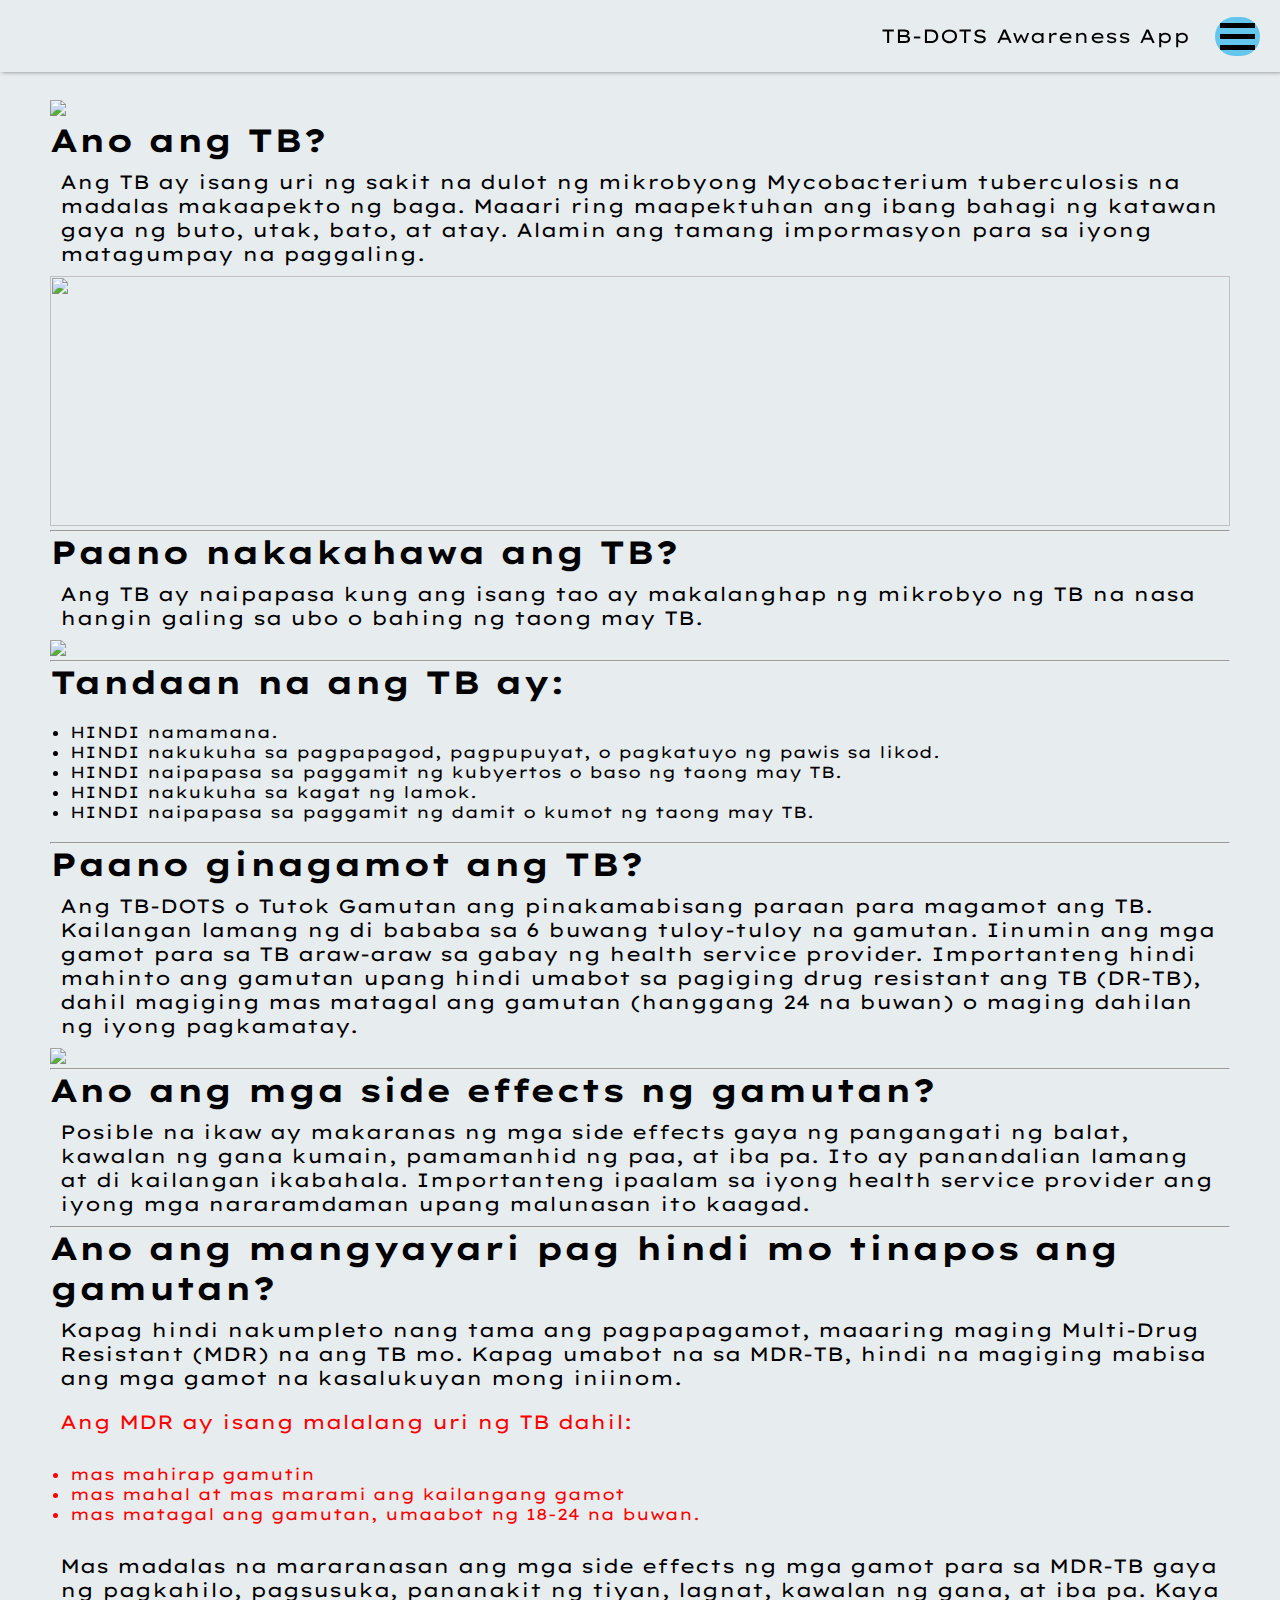
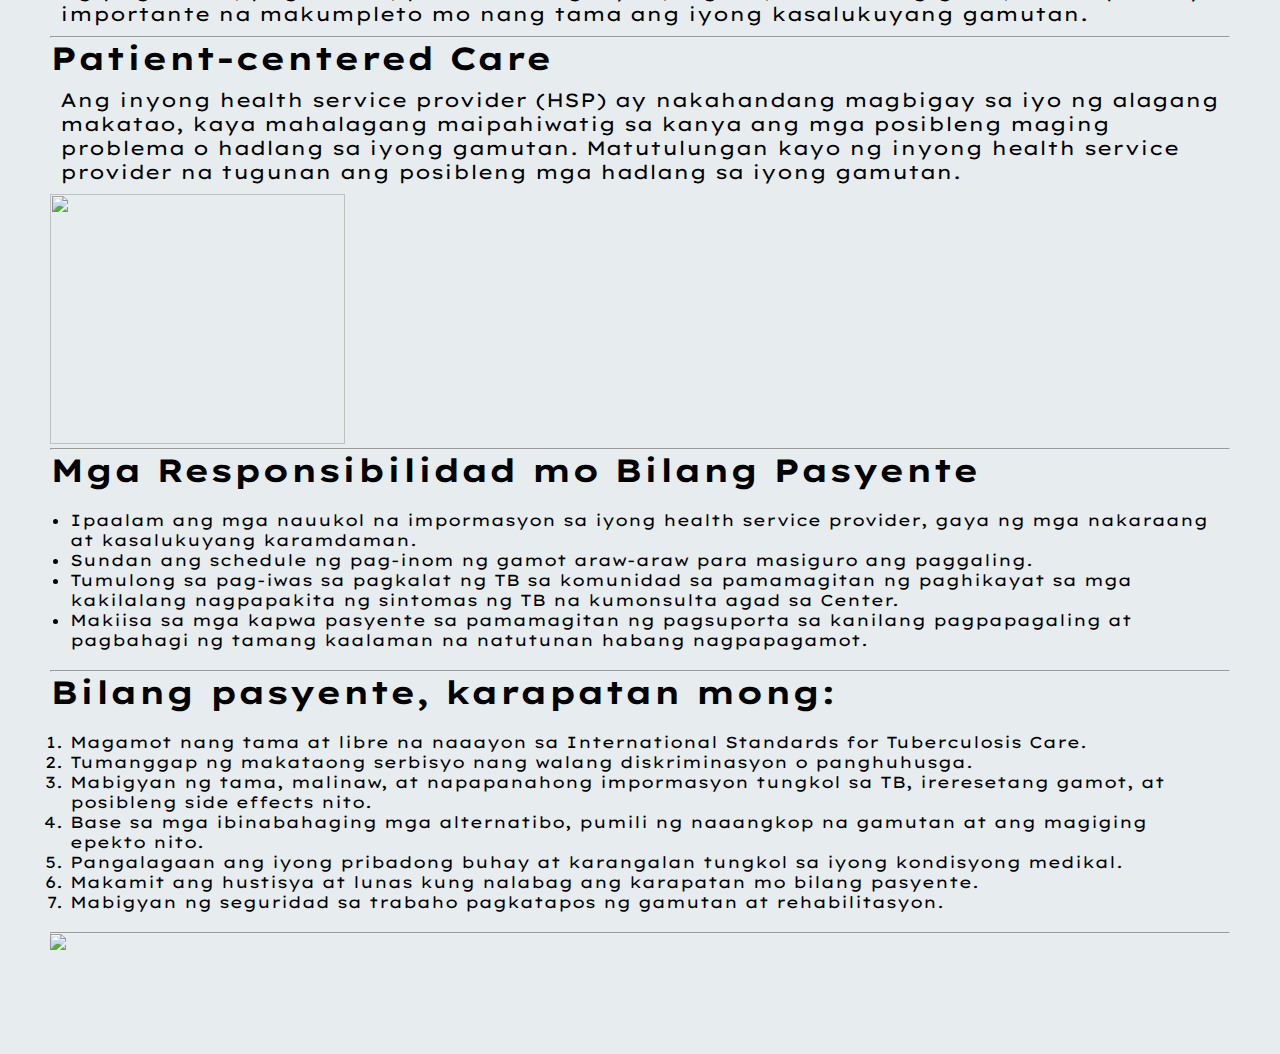
==== index.html @ ba0cb0ec "Add files via upload" ====
<!DOCTYPE html>
<html lang="en">
<head>
    <meta charset="UTF-8">
    <meta name="viewport" content="width=device-width, initial-scale=1.0">
    <title>TB-DOTS  Awareness</title>
    <link rel="stylesheet" href="https://use.fontawesome.com/releases/v5.15.2/css/all.css" integrity="sha384-vSIIfh2YWi9wW0r9iZe7RJPrKwp6bG+s9QZMoITbCckVJqGCCRhc+ccxNcdpHuYu" crossorigin="anonymous">
    <link rel="stylesheet" href="index.css">
    <link rel="stylesheet" href="responsive.css">
</head>
<body>
    <header>    
        <div class="menuDiv" onclick="menuShow(this)">
            <div class="bar1"></div>
            <div class="bar2"></div>
            <div class="bar3"></div>
        </div>
      
        <p> TB-DOTS Awareness App</p>
      
    </header>
    <nav id="nav">
        <ul>
            <li> <a href="index.html"> <i class="fas fa-home"></i> HOME</a></li>
            <li> <a href="facts.html"> <i class="fas fa-campground"></i> TB in PH</a></li>
            <li> <a href="tips.html"> <i class="fas fa-heartbeat"></i></i> HEALTHY TIPS </a></li>
            <li> <a href="quiz.html"> <i class="fas fa-feather-alt"></i></i> TB Quiz </a></li>
            <li> <a href="about.html"> <i class="far fa-address-card"></i> ABOUT</a></li>
            
        </ul>
    </nav>

    <div id="main">
        <img src="https://images2.imgbox.com/43/63/sPdLGXSR_o.jpg" width="100%">
        <h1> Ano ang TB?</h1>
        
        <p>Ang TB ay isang uri ng sakit na dulot ng mikrobyong Mycobacterium tuberculosis na madalas makaapekto ng baga. Maaari ring maapektuhan ang ibang bahagi ng katawan gaya ng buto, utak, bato, at atay.   Alamin ang tamang impormasyon para sa iyong matagumpay na paggaling.</p>
        <img src="https://ysm-res.cloudinary.com/image/upload/c_fill,f_auto,q_auto:best,w_1980/v1/websites4/live-prod/ysph/research_practice/departments/emd/diseases/dreamstime_m_54064032-crop_314825_48389_v3.jpg" 
        width="100%" height="250px"
        >
        <hr>

        <h1> Paano nakakahawa ang TB?</h1>
      
        
        <p>Ang TB ay naipapasa kung ang isang tao ay makalanghap ng mikrobyo ng TB na nasa hangin galing sa ubo o bahing ng taong may TB.</p>
        <img src="https://www.health.harvard.edu/media/content/images/medical-illustrations/tuberculosis-dreamstime_s_47704368.jpg" width="100%" >

        <hr>
        <h1> Tandaan na ang TB ay:</h1>
        
        <ul>
            <li>HINDI namamana.</li>
            <li>HINDI nakukuha sa pagpapagod, pagpupuyat, o pagkatuyo ng pawis sa likod.</li>
            <li>HINDI naipapasa sa paggamit ng kubyertos o baso ng taong may TB.</li>
            <li>HINDI nakukuha sa kagat ng lamok.</li>
            <li>HINDI naipapasa sa paggamit ng damit o kumot ng taong may TB.</li>
        </ul>

        <hr>
        <h1>Paano ginagamot ang TB?</h1>
        <p>
            Ang TB-DOTS o Tutok Gamutan ang pinakamabisang paraan para magamot ang TB. Kailangan lamang ng di bababa sa 6 buwang tuloy-tuloy na gamutan. Iinumin ang mga gamot para sa TB araw-araw sa gabay ng health service provider. Importanteng hindi mahinto ang gamutan upang hindi umabot sa pagiging drug resistant ang TB (DR-TB), dahil magiging mas matagal ang gamutan (hanggang 24 na buwan) o maging dahilan ng iyong pagkamatay.

        </p>

        <img src="https://i.ytimg.com/vi/1ZJbML2hfm4/maxresdefault.jpg" width="100%">
        <hr>

        <h1>Ano ang mga side effects ng gamutan?</h1>
        <p>Posible na ikaw ay makaranas ng mga side effects gaya ng pangangati ng balat, kawalan ng gana kumain, pamamanhid ng paa, at iba pa. Ito ay panandalian lamang at di kailangan ikabahala. Importanteng ipaalam sa iyong health service provider ang iyong mga nararamdaman upang malunasan ito kaagad.</p>

        <hr>
        <h1>Ano ang mangyayari pag hindi mo tinapos ang gamutan?</h1>
            <p>Kapag hindi nakumpleto nang tama ang pagpapagamot, maaaring maging Multi-Drug Resistant (MDR) na ang TB mo. Kapag umabot na sa MDR-TB, hindi na magiging mabisa ang mga gamot na kasalukuyan mong iniinom.
            </p>
            <p style="color: red;">Ang MDR ay isang malalang uri ng TB dahil:</p>
                <ul style="color: red;">
                    <li>mas mahirap gamutin</li>
                    <li>mas mahal at mas marami ang kailangang gamot</li>
                    <li>mas matagal ang gamutan, umaabot ng 18-24 na buwan.</li>
                </ul>

                <p>Mas madalas na mararanasan ang mga side effects ng mga gamot para sa MDR-TB gaya ng pagkahilo, pagsusuka, pananakit ng tiyan, lagnat, kawalan ng gana, at iba pa. Kaya importante na makumpleto mo nang tama ang iyong kasalukuyang gamutan.</p>

        <hr>
        <h1>Patient-centered Care</h1>

        <p>Ang inyong health service provider (HSP) ay nakahandang magbigay sa iyo ng alagang makatao, kaya mahalagang maipahiwatig sa kanya ang mga posibleng maging problema o hadlang sa iyong gamutan. Matutulungan kayo ng inyong health service provider na tugunan ang posibleng mga hadlang sa iyong gamutan.</p>
                <img src="https://encrypted-tbn0.gstatic.com/images?q=tbn:ANd9GcTjw4bG_PhVnh5A3KxVS1q1-vHnUWY4PyuDRQ&usqp=CAU" width="50%" height="250px">
        <hr>
        <h1>Mga Responsibilidad mo Bilang Pasyente</h1>

        <ul>
            <li>Ipaalam ang mga nauukol na impormasyon sa iyong health service provider, gaya ng mga nakaraang at kasalukuyang karamdaman.</li>
            <li>Sundan ang schedule ng pag-inom ng gamot araw-araw para masiguro ang paggaling.</li>
            <li>Tumulong sa pag-iwas sa pagkalat ng TB sa komunidad sa pamamagitan ng paghikayat sa mga kakilalang nagpapakita ng sintomas ng TB na kumonsulta agad sa Center.</li>
            <li>Makiisa sa mga kapwa pasyente sa pamamagitan ng pagsuporta sa kanilang pagpapagaling at pagbahagi ng tamang kaalaman na natutunan habang nagpapagamot.</li>
        </ul>
        <hr>
        <h1>
            Bilang pasyente, karapatan mong:
        </h1>
        <ol>
            <li>Magamot nang tama at libre na naaayon sa International Standards for Tuberculosis Care.</li>
            <li>Tumanggap ng makataong serbisyo nang walang diskriminasyon o panghuhusga.</li>
            <li>Mabigyan ng tama, malinaw, at napapanahong impormasyon tungkol sa TB, ireresetang gamot, at posibleng side effects nito.</li>
            <li>Base sa mga ibinabahaging mga alternatibo, pumili ng naaangkop na gamutan at ang magiging epekto nito.</li>
            <li>Pangalagaan ang iyong pribadong buhay at karangalan tungkol sa iyong kondisyong medikal.</li>
            <li>Makamit ang hustisya at lunas kung nalabag ang karapatan mo bilang pasyente.</li>
            <li>Mabigyan ng seguridad sa trabaho pagkatapos ng gamutan at rehabilitasyon.</li>
        </ol>
        <hr>
        <img src="http://www.ntp.doh.gov.ph/images/tb_philhealth.png" width="100%">




    </div>

    

    <script src="index.js"></script>
</body>
</html>
---- index.css ----
@import url('https://fonts.googleapis.com/css2?family=Lexend+Mega&display=swap');

*{
    margin: 0;
    padding: 0;
    box-sizing: border-box;
}


body{
    
    height: 100%;
    font-family: 'Lexend Mega', sans-serif;
    display: flex;
}

header{
    display: flex;
    flex-direction: row-reverse;
    align-items: center;
    height: 8vh;
    background-color: #E7ECEF;
    padding: 5px;
    position: absolute;
    width: 100vw;
    box-shadow: 2px 0 4px rgba(10,10,10,0.5);
}
header .menuDiv{
    margin: auto 15px;
}

.menuDiv{
    background-color: rgb(100, 198, 237);
    cursor: pointer;
    padding: 0 5px;
    border-radius: 25px;
}

nav{
    width: 0;
    background-color: #40cbcf;
    /* transform: translateX(-200px);  */
    
    display: flex;
    padding-top: 50px;
    justify-content: center;
    transition: all 0.3s ease;
}
nav li{
    list-style-type: none;
    padding: 20px;
    text-align: center;
    transition: all 0.3s ease;
}
nav a{
    width: 200px;
    text-decoration: none;
    
}
nav ul{
    background-color: #40cbcf;
    height: 100%;
    width: 300px;
    
    
}

nav ul li a{
    color: floralwhite;
    
    
}

nav ul li:hover{
    background-color: #60a8ba;
}
nav ul li:hover i{
    color: rgb(14, 57, 136);
}

.bar1, .bar2, .bar3{
    width: 35px;
    height: 5px;
    background-color: black;
    margin: 6px 0;
    transition: 0.4s;

}

.change .bar2{
    opacity: 0;
}

.change .bar1{
    transform: rotate(-45deg) translate(-10px, 8px);
}

.change .bar3{
    transform: rotate(45deg) translate(-7px, -7px);
}

#main{
    background-color: #E7ECEF;
    width: 100%;
    padding: 100px 50px;
    height: 100%;
}
p{
    padding: 10px;
    font-size: 120%;
}

#main ul,ol{
    padding: 20px;
}

table{
    width: 100%;
}

table thead{
    background-color: darkseagreen;
}

iframe{
    margin: 20px auto;
  
}
---- responsive.css ----
@media only screen and (max-width:600px){
    header{
        flex-direction: row;
    }
    header p{
        font-size: small;
    }
    #main{
        padding: 80px 15px;
    }
    nav{
       width: 0;
    }
}
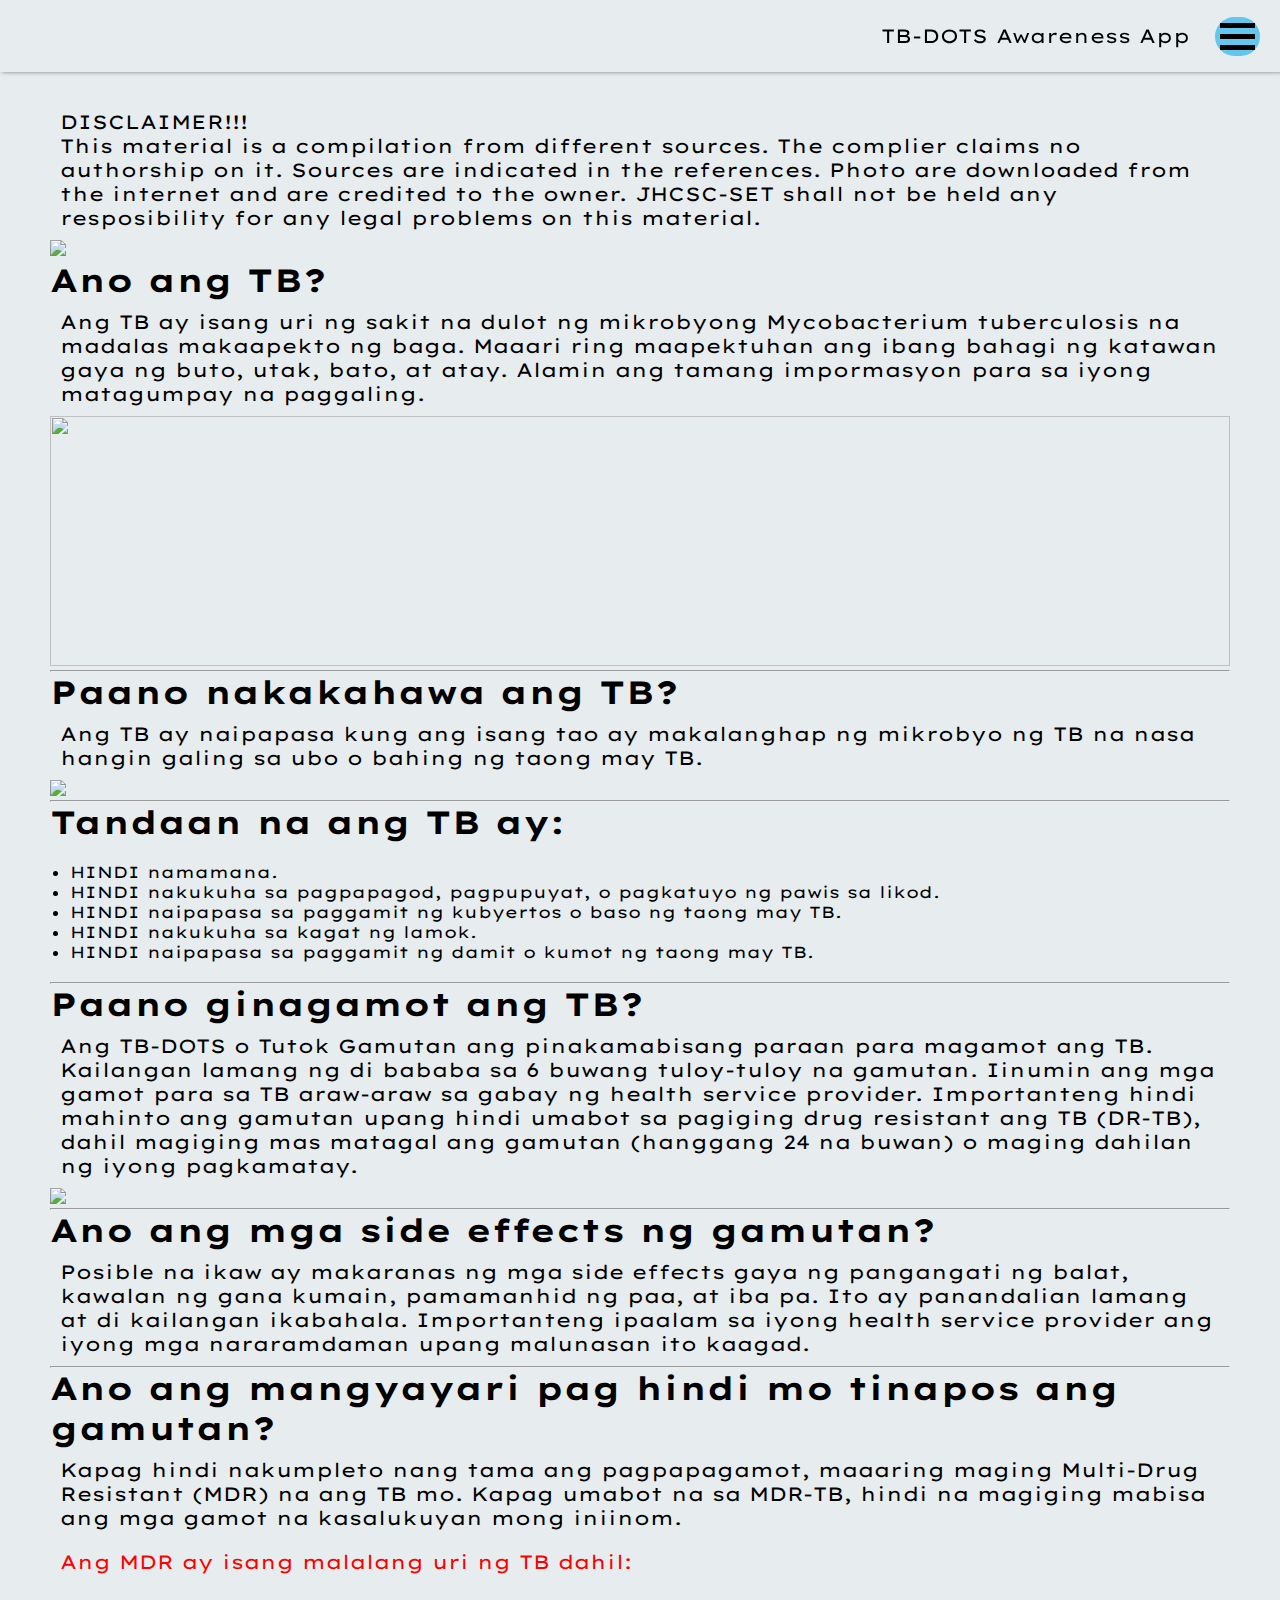
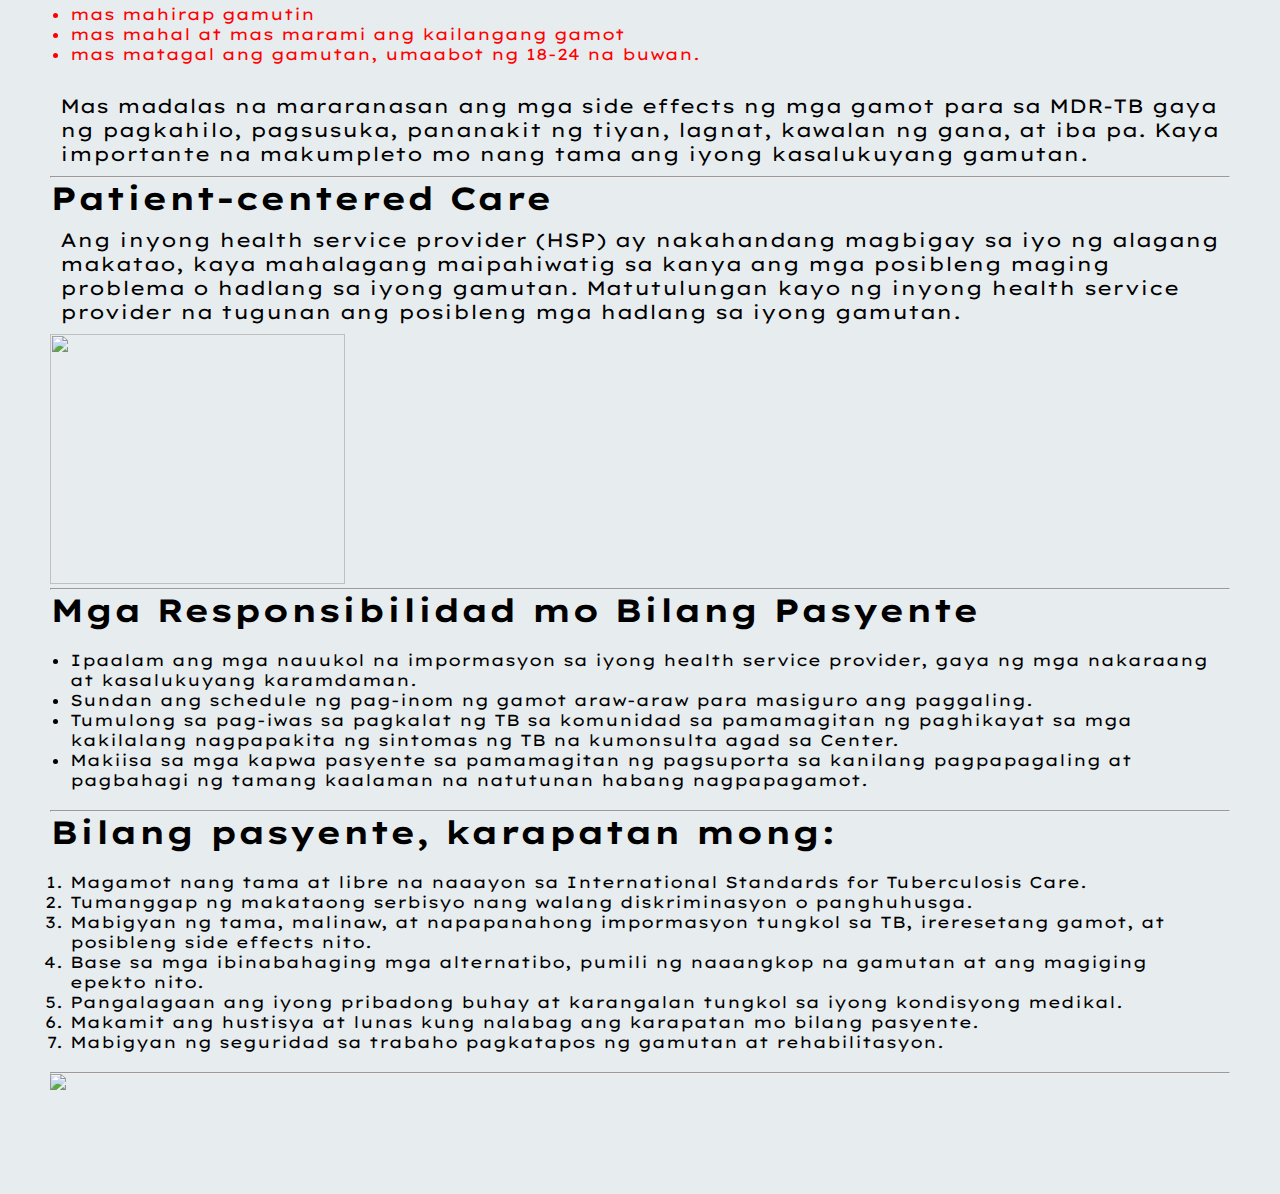
==== commit dcd367f1: "Update index.html" ====
--- a/index.html
+++ b/index.html
@@ -25,12 +25,19 @@
             <li> <a href="facts.html"> <i class="fas fa-campground"></i> TB in PH</a></li>
             <li> <a href="tips.html"> <i class="fas fa-heartbeat"></i></i> HEALTHY TIPS </a></li>
             <li> <a href="quiz.html"> <i class="fas fa-feather-alt"></i></i> TB Quiz </a></li>
+            <li> <a href="reference.html"> <i class="far fa-address-card"></i> REFERENCE </a></li>
             <li> <a href="about.html"> <i class="far fa-address-card"></i> ABOUT</a></li>
             
         </ul>
     </nav>
 
     <div id="main">
+        <div>   
+            <p> 
+                DISCLAIMER!!! <br>
+            This material is a compilation from different sources. The complier claims no authorship on it. Sources are indicated in the references. Photo are downloaded from the internet and are credited to the owner. JHCSC-SET shall not be held any resposibility for any legal problems on this material.
+            </p>
+        </div>
         <img src="https://images2.imgbox.com/43/63/sPdLGXSR_o.jpg" width="100%">
         <h1> Ano ang TB?</h1>
         
@@ -122,4 +129,4 @@
 
     <script src="index.js"></script>
 </body>
-</html>+</html>
